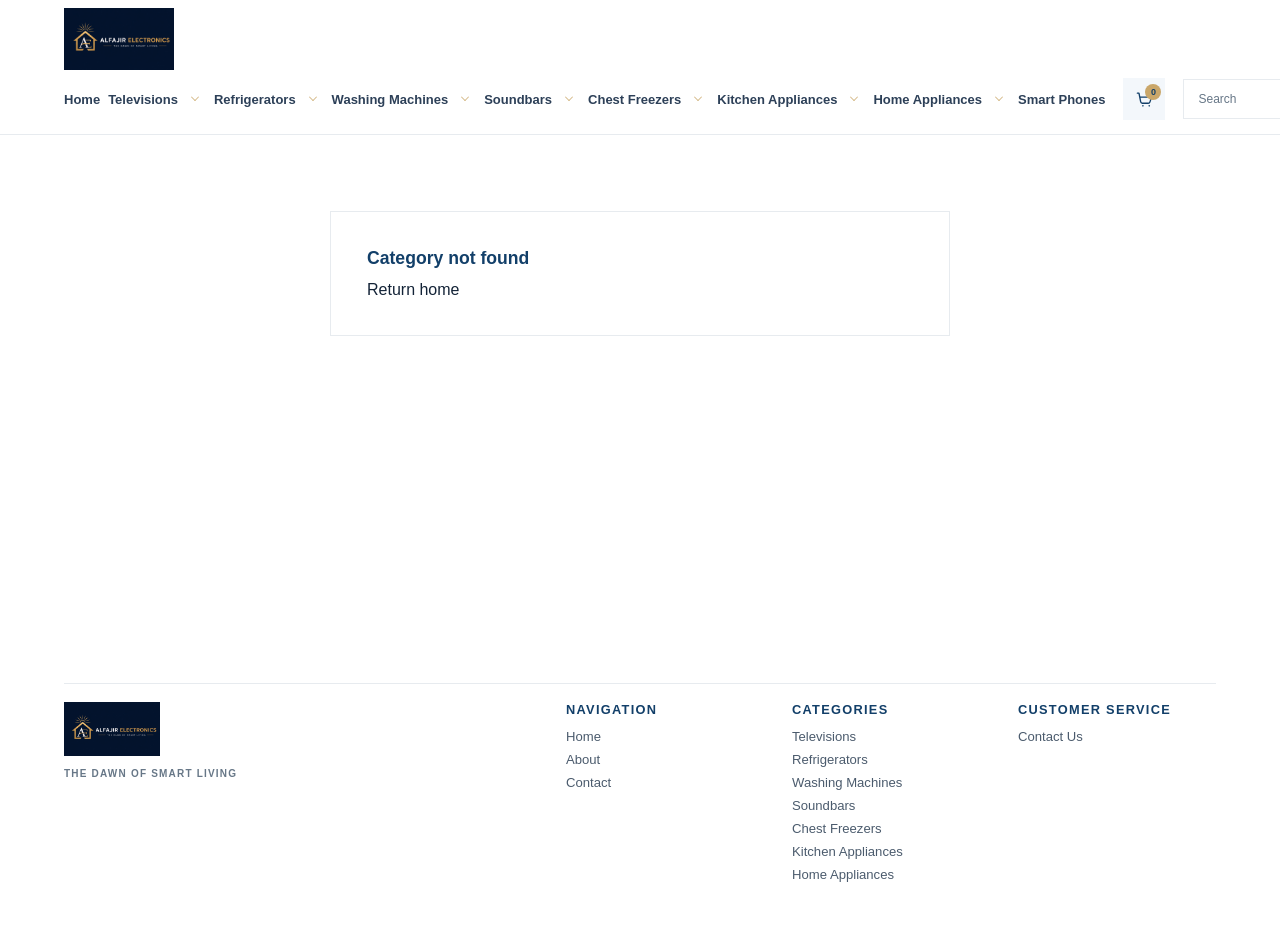
==== category.html @ 13060ac7 "Initial ALFAJIR website upload" ====
<!doctype html>
<html lang="en">
<head>
  <meta charset="utf-8">
  <meta name="viewport" content="width=device-width, initial-scale=1">
  <meta name="theme-color" content="#ffffff">
  <meta name="description" content="Browse ALFAJIR electronics and home appliances by category.">
  <title>Shop by Category | ALFAJIR</title>
  <link rel="stylesheet" href="css/style.css">
  <script src="js/products.js" defer></script>
  <script src="js/script.js" defer></script>
</head>
<body>
  <a class="skip-link" href="#main-content">Skip to content</a>
  <header class="site-header">
    <div class="header-inner">
      <a class="brand" href="index.html" aria-label="ALFAJIR home"><img class="brand-image" src="images/ALFAJIR LOGO.jpeg" alt="ALFAJIR logo"></a>
      <button class="menu-toggle" type="button" aria-label="Open navigation" aria-expanded="false"><span></span><span></span><span></span></button>
      <nav class="primary-navigation" id="primary-navigation" aria-label="Main navigation">
        <div class="category-navigation" id="category-navigation" aria-label="Shop by category"></div>
        <button class="cart-button" type="button" aria-label="View cart"><span class="cart-count" aria-live="polite">0</span><svg viewBox="0 0 24 24" fill="none" aria-hidden="true"><path d="M3 4h2l2.2 11.1a2 2 0 0 0 2 1.6h7.7a2 2 0 0 0 1.9-1.4L21 9H6" stroke="currentColor" stroke-width="1.7" stroke-linecap="round" stroke-linejoin="round"/><circle cx="10" cy="20" r="1" fill="currentColor"/><circle cx="18" cy="20" r="1" fill="currentColor"/></svg></button>
        <form class="search-form" role="search" aria-label="Search ALFAJIR" action="index.html"><label class="visually-hidden" for="site-search">Search ALFAJIR</label><input id="site-search" name="q" type="search" placeholder="Search" autocomplete="off"><button type="submit" aria-label="Search"><svg viewBox="0 0 24 24" fill="none" aria-hidden="true"><circle cx="10.8" cy="10.8" r="6.3" stroke="currentColor" stroke-width="1.7"/><path d="m15.5 15.5 4.2 4.2" stroke="currentColor" stroke-width="1.7" stroke-linecap="round"/></svg></button></form>
      </nav>
    </div>
  </header>
  <main id="main-content" class="section-wrap category-shopping-page"><div id="category-page" aria-live="polite"></div></main>
  <footer class="site-footer"><div class="footer-inner section-wrap">
    <div class="footer-brand"><a href="index.html"><img src="images/ALFAJIR LOGO.jpeg" alt="ALFAJIR logo"></a><p>THE DAWN OF SMART LIVING</p></div>
    <div class="footer-links"><div><h3>Navigation</h3><a href="index.html">Home</a><a href="index.html#about">About</a><a href="index.html#contact">Contact</a></div><div><h3>Categories</h3><a href="category.html?category=televisions">Televisions</a><a href="category.html?category=refrigerators">Refrigerators</a><a href="category.html?category=washing-machines">Washing Machines</a><a href="category.html?category=sound-bars">Soundbars</a><a href="category.html?category=chest-freezers">Chest Freezers</a><a href="category.html?category=kitchen-appliances">Kitchen Appliances</a><a href="category.html?category=home-appliances">Home Appliances</a></div><div><h3>Customer service</h3><a href="index.html#contact">Contact Us</a></div></div>
  </div></footer>
</body>
</html>
---- css/style.css ----
:root {
  color-scheme: light;
  --color-ink: #132337;
  --color-blue: #123f69;
  --color-blue-soft: #f3f7fb;
  --color-gold: #caa76a;
  --color-gold-soft: #f9f0df;
  --color-line: #e7ebef;
  --color-white: #fff;
  --color-muted: #677787;
  --content-width: 1200px;
  --page-gutter: clamp(20px, 5vw, 72px);
}

* {
  box-sizing: border-box;
}

html {
  scroll-behavior: smooth;
}

body {
  margin: 0;
  background: var(--color-white);
  color: var(--color-ink);
  font-family: "Segoe UI", Arial, sans-serif;
  -webkit-font-smoothing: antialiased;
  overflow-x: hidden;
}

img {
  display: block;
  max-width: 100%;
}

button,
input,
a {
  font: inherit;
}

button,
a {
  -webkit-tap-highlight-color: transparent;
}

a {
  color: inherit;
  text-decoration: none;
}

button:focus-visible,
a:focus-visible,
input:focus-visible {
  outline: 2px solid var(--color-gold);
  outline-offset: 3px;
}

.visually-hidden,
.skip-link:not(:focus) {
  position: absolute;
  width: 1px;
  height: 1px;
  padding: 0;
  margin: -1px;
  overflow: hidden;
  clip: rect(0, 0, 0, 0);
  white-space: nowrap;
  border: 0;
}

.skip-link:focus {
  position: fixed;
  z-index: 20;
  top: 12px;
  left: 12px;
  padding: 10px 14px;
  background: var(--color-white);
  color: var(--color-blue);
  box-shadow: 0 24px 60px rgb(19 35 55 / 14%);
}

.site-header {
  position: sticky;
  top: 0;
  z-index: 12;
  background: rgba(255, 255, 255, 0.94);
  backdrop-filter: blur(10px);
  border-bottom: 1px solid var(--color-line);
}

.header-inner {
  position: relative;
  display: flex;
  flex-wrap: wrap;
  align-items: center;
  width: min(100% - var(--page-gutter) * 2, var(--content-width));
  margin: 0 auto;
  padding-top: 8px;
}

.brand {
  display: inline-flex;
  align-items: center;
  justify-content: center;
  min-width: 0;
}

.brand-image {
  display: block;
  width: auto;
  height: 62px;
  max-width: 100%;
  object-fit: contain;
}

.primary-navigation {
  display: flex;
  align-items: center;
  flex: 0 0 100%;
  gap: 18px;
  margin: 0;
  padding: 8px 0 14px;
}

.category-navigation {
  display: flex;
  flex: 1;
  align-items: center;
  justify-content: flex-start;
  gap: 8px;
}

.nav-category {
  position: relative;
  display: flex;
  align-items: center;
  gap: 6px;
}

.nav-category-title,
.nav-home {
  display: inline-flex;
  align-items: center;
  min-height: 34px;
  color: #2d4058;
  font-size: 13px;
  font-weight: 700;
  white-space: nowrap;
}

.nav-category-title:hover,
.nav-home:hover {
  color: var(--color-blue);
}

.nav-category-toggle {
  display: inline-flex;
  align-items: center;
  justify-content: center;
  width: 22px;
  min-height: 34px;
  padding: 4px 0;
  border: 0;
  background: transparent;
  color: #2d4058;
  font-size: 13px;
  font-weight: 700;
  white-space: nowrap;
  cursor: pointer;
}

.nav-category-link {
  display: inline-flex;
  align-items: center;
  min-height: 34px;
  padding: 4px 0;
  color: #2d4058;
  font-size: 13px;
  font-weight: 700;
  white-space: nowrap;
}

.nav-category-link:hover,
.nav-category-link:focus-visible {
  color: var(--color-blue);
}

.nav-category-toggle::after {
  width: 7px;
  height: 7px;
  border-right: 1.5px solid var(--color-gold);
  border-bottom: 1.5px solid var(--color-gold);
  content: "";
  transform: translateY(-2px) rotate(45deg) scale(0.7);
  transition: transform 160ms ease;
}

.nav-category:hover .nav-category-toggle,
.nav-category:focus-within .nav-category-toggle,
.nav-category.is-open .nav-category-toggle {
  color: var(--color-blue);
}

.nav-category.is-open .nav-category-toggle::after {
  transform: translateY(2px) rotate(225deg) scale(0.7);
}

.category-menu {
  position: absolute;
  top: 100%;
  left: -14px;
  z-index: 14;
  display: none;
  min-width: 220px;
  padding: 8px 0;
  border: 1px solid var(--color-line);
  background: var(--color-white);
  box-shadow: 0 14px 28px rgb(19 35 55 / 14%);
}

.nav-category:hover .category-menu,
.nav-category:focus-within .category-menu,
.nav-category.is-open .category-menu {
  display: grid;
}

.category-menu-link {
  padding: 10px 16px;
  color: #344a61;
  font-size: 13px;
  font-weight: 600;
  white-space: nowrap;
}

.category-menu-link:hover,
.category-menu-link:focus-visible {
  background: var(--color-blue-soft);
  color: var(--color-blue);
}

.category-menu-link:first-child {
  color: var(--color-blue);
  font-weight: 800;
}

.nav-link {
  position: relative;
  padding: 8px 0;
  color: #2d4058;
  font-size: 12px;
  font-weight: 700;
  letter-spacing: 0.04em;
  text-transform: uppercase;
}

.nav-link:hover,
.nav-link.is-current {
  color: var(--color-blue);
}

.nav-link.is-current::after {
  position: absolute;
  right: 0;
  bottom: -8px;
  left: 0;
  height: 2px;
  background: var(--color-gold);
  content: "";
}

.cart-button {
  position: relative;
  display: inline-grid;
  place-items: center;
  width: 42px;
  height: 42px;
  padding: 0;
  border: 0;
  background: var(--color-blue-soft);
  color: var(--color-blue);
  cursor: pointer;
}

.cart-button svg {
  width: 19px;
  height: 19px;
}

.cart-count {
  position: absolute;
  top: 6px;
  right: 4px;
  display: grid;
  place-items: center;
  min-width: 16px;
  height: 16px;
  padding: 0 4px;
  border-radius: 99px;
  background: var(--color-gold);
  color: var(--color-blue);
  font-size: 9px;
  font-weight: 800;
}

.search-form {
  display: flex;
  align-items: center;
  width: 150px;
  height: 40px;
  padding: 0 10px 0 12px;
  border: 1px solid var(--color-line);
  background: var(--color-white);
}

.search-form input {
  width: 100%;
  min-width: 0;
  border: 0;
  outline: none;
  background: transparent;
  color: var(--color-ink);
  font-size: 12px;
}

.search-form input::placeholder {
  color: var(--color-muted);
}

.search-form button {
  display: inline-grid;
  place-items: center;
  width: 24px;
  height: 24px;
  padding: 0;
  border: 0;
  background: transparent;
  color: var(--color-blue);
  cursor: pointer;
}

.search-form button svg {
  width: 16px;
  height: 16px;
}

.menu-toggle {
  display: none;
  flex-direction: column;
  gap: 4px;
  align-items: center;
  justify-content: center;
  width: 42px;
  height: 42px;
  margin-left: auto;
  padding: 0;
  border: 1px solid var(--color-line);
  background: var(--color-white);
  cursor: pointer;
}

.category-empty {
  grid-column: 1 / -1;
  margin: 0;
  padding: 18px 0;
  color: var(--color-muted);
  font-size: 0.9rem;
}

.menu-toggle span {
  width: 18px;
  height: 2px;
  background: var(--color-blue);
}

.hero {
  position: relative;
  overflow: hidden;
  background: #112d48;
}

.hero-slides {
  position: relative;
  min-height: clamp(460px, 48vw, 620px);
}

.hero-slide {
  position: absolute;
  inset: 0;
  opacity: 0;
  pointer-events: none;
  transition: opacity 650ms ease;
}

.hero-slide.is-active {
  z-index: 1;
  opacity: 1;
  pointer-events: auto;
}

.hero-image,
.hero-shade {
  position: absolute;
  inset: 0;
  width: 100%;
  height: 100%;
}

.hero-image {
  object-fit: cover;
  object-position: center;
}

.hero-shade {
  background: linear-gradient(90deg, rgb(9 25 41 / 82%) 0%, rgb(9 25 41 / 62%) 32%, rgb(9 25 41 / 18%) 70%);
}

.hero-content {
  position: relative;
  z-index: 2;
  display: flex;
  flex-direction: column;
  justify-content: center;
  width: min(100% - var(--page-gutter) * 2, var(--content-width));
  min-height: clamp(460px, 48vw, 620px);
  margin: 0 auto;
  color: var(--color-white);
}

.eyebrow {
  display: flex;
  align-items: center;
  gap: 10px;
  margin: 0 0 18px;
  color: rgba(255, 255, 255, 0.86);
  font-size: 10px;
  font-weight: 700;
  letter-spacing: 0.16em;
  text-transform: uppercase;
}

.eyebrow span {
  width: 24px;
  height: 2px;
  background: var(--color-gold);
}

.hero-content h1,
.hero-content h2 {
  max-width: 620px;
  margin: 0;
  font-size: clamp(2.7rem, 5vw, 5rem);
  line-height: 1.05;
  letter-spacing: -0.04em;
  text-transform: uppercase;
}

.hero-description {
  max-width: 420px;
  margin: 16px 0 24px;
  color: rgba(255, 255, 255, 0.86);
  font-size: 1.05rem;
  line-height: 1.6;
}

.hero-link,
.deal-link {
  display: inline-flex;
  align-items: center;
  justify-content: center;
  width: fit-content;
  min-height: 46px;
  padding: 0 22px;
  color: var(--color-white);
  border: 1px solid rgba(255, 255, 255, 0.46);
  font-size: 12px;
  font-weight: 800;
  letter-spacing: 0.12em;
  text-transform: uppercase;
  transition: background 180ms ease, color 180ms ease, border-color 180ms ease;
}

.hero-link:hover,
.deal-link:hover {
  background: var(--color-white);
  color: var(--color-blue);
  border-color: var(--color-white);
}

.slide-note {
  position: absolute;
  right: max(var(--page-gutter), calc((100vw - var(--content-width)) / 2));
  bottom: 30px;
  z-index: 2;
  margin: 0;
  color: var(--color-white);
  font-size: 11px;
  font-weight: 700;
  letter-spacing: 0.14em;
}

.slide-note span {
  color: var(--color-gold);
}

.hero-controls {
  position: absolute;
  right: max(var(--page-gutter), calc((100vw - var(--content-width)) / 2));
  bottom: 18px;
  z-index: 3;
  display: flex;
  align-items: center;
  gap: 12px;
}

.slider-arrow {
  display: inline-grid;
  place-items: center;
  width: 38px;
  height: 38px;
  padding: 0;
  border: 1px solid rgba(255, 255, 255, 0.45);
  background: rgba(255, 255, 255, 0.02);
  color: var(--color-white);
  cursor: pointer;
}

.slider-arrow svg {
  width: 18px;
  height: 18px;
}

.slider-dots {
  display: flex;
  align-items: center;
  gap: 8px;
}

.slider-dot {
  width: 8px;
  height: 8px;
  padding: 0;
  border: 0;
  border-radius: 50%;
  background: rgba(255, 255, 255, 0.5);
  cursor: pointer;
}

.slider-dot.is-active {
  width: 24px;
  border-radius: 999px;
  background: var(--color-gold);
}

.section-wrap {
  width: min(100% - var(--page-gutter) * 2, var(--content-width));
  margin: 0 auto;
}

.category-section,
.featured-section,
.brands-section,
.deal-banner {
  padding-top: 60px;
  padding-bottom: 10px;
}

.section-heading {
  display: flex;
  align-items: end;
  justify-content: space-between;
  gap: 16px;
  margin-bottom: 24px;
}

.section-kicker {
  margin: 0 0 9px;
  color: #896f35;
  font-size: 10px;
  font-weight: 800;
  letter-spacing: 0.12em;
  text-transform: uppercase;
}

.section-heading h2 {
  margin: 0;
  color: var(--color-blue);
  font-size: clamp(1.65rem, 2vw, 2.4rem);
  line-height: 1.15;
  letter-spacing: -0.04em;
  text-transform: uppercase;
}

.heading-rule {
  flex: 1;
  max-width: 240px;
  height: 1px;
  background: var(--color-line);
}

.view-link {
  display: inline-flex;
  align-items: center;
  gap: 8px;
  padding: 0;
  border: 0;
  background: transparent;
  color: var(--color-blue);
  font-size: 12px;
  font-weight: 700;
  text-transform: uppercase;
  letter-spacing: 0.08em;
  cursor: pointer;
}

.category-grid {
  display: grid;
  grid-template-columns: repeat(3, minmax(0, 1fr));
  gap: 18px;
}

.category-card {
  position: relative;
  min-width: 0;
  overflow: hidden;
  aspect-ratio: 1.7;
  background: #eaf0f5;
}

.category-card img {
  width: 100%;
  height: 100%;
  object-fit: cover;
  transition: transform 260ms ease;
}

.category-card:hover img {
  transform: scale(1.04);
}

.category-card::after {
  position: absolute;
  inset: auto 0 0 0;
  height: 52%;
  background: linear-gradient(180deg, transparent, rgb(9 20 32 / 72%));
  content: "";
}

.category-label {
  position: absolute;
  right: 16px;
  bottom: 16px;
  left: 16px;
  z-index: 1;
  display: flex;
  align-items: center;
  justify-content: space-between;
  gap: 12px;
  color: var(--color-white);
}

.category-label h3 {
  margin: 0;
  font-size: 1.05rem;
  font-weight: 700;
}

.category-label span {
  color: var(--color-gold);
  font-size: 1.3rem;
}

.product-grid {
  display: grid;
  grid-template-columns: repeat(4, minmax(0, 1fr));
  gap: 18px;
}

.product-card {
  display: flex;
  flex-direction: column;
  background: var(--color-white);
  border: 1px solid var(--color-line);
  transition: transform 180ms ease, box-shadow 180ms ease;
}

.product-card:hover {
  transform: translateY(-2px);
  box-shadow: 0 14px 28px rgb(19 35 55 / 8%);
}

.product-card-link {
  display: flex;
  flex: 1;
  flex-direction: column;
  color: inherit;
}

.product-card-link:focus-visible {
  outline-offset: -3px;
}

.product-image-wrap {
  overflow: hidden;
  background: var(--color-blue-soft);
}

.product-image-wrap img {
  width: 100%;
  height: 220px;
  object-fit: contain;
}

.product-card[data-product-id="samsung-7kg-top-loader"] .product-image-wrap img {
  object-fit: contain;
}

.product-body {
  display: flex;
  flex: 1;
  flex-direction: column;
  padding: 16px 16px 14px;
}

.product-brand {
  margin: 0 0 10px;
  color: var(--color-muted);
  font-size: 12px;
  font-weight: 700;
  letter-spacing: 0.08em;
  text-transform: uppercase;
}

.product-name {
  margin: 0 0 10px;
  color: var(--color-blue);
  font-size: 1.05rem;
  font-weight: 700;
  line-height: 1.3;
}

.product-model {
  margin: 0 0 10px;
  color: var(--color-muted);
  font-size: 0.8rem;
  line-height: 1.5;
}

.product-details-action {
  display: inline-block;
  margin-top: 10px;
  color: var(--color-blue);
  font-size: 0.75rem;
  font-weight: 800;
  letter-spacing: 0.06em;
  text-transform: uppercase;
}

.product-footer {
  display: flex;
  align-items: center;
  justify-content: space-between;
  gap: 10px;
  margin-top: auto;
}

.product-price {
  color: var(--color-blue);
  font-size: 1.1rem;
  font-weight: 800;
}

.product-stock {
  color: #1a8b4d;
  font-size: 11px;
  font-weight: 700;
  letter-spacing: 0.06em;
  text-transform: uppercase;
}

.product-stock.is-out {
  color: #b34c3a;
}

.add-to-cart {
  margin-top: 14px;
  min-height: 40px;
  padding: 0 14px;
  border: 0;
  background: var(--color-blue);
  color: var(--color-white);
  font-size: 12px;
  font-weight: 800;
  letter-spacing: 0.08em;
  text-transform: uppercase;
  cursor: pointer;
}

#category-sections {
  display: grid;
  gap: 10px;
  padding-bottom: 10px;
}

.product-section {
  padding-top: 28px;
}

.category-shopping-page {
  min-height: 58vh;
  padding-top: 28px;
  padding-bottom: 54px;
}

.breadcrumbs {
  display: flex;
  align-items: center;
  gap: 10px;
  margin-bottom: 24px;
  color: var(--color-muted);
  font-size: 0.85rem;
}

.breadcrumbs a { color: var(--color-blue); font-weight: 700; }
.category-page-heading h1 { margin: 0; color: var(--color-blue); font-size: clamp(2rem, 4vw, 3rem); }
.result-count { margin: 0 0 16px; color: var(--color-muted); font-size: 0.85rem; }

.catalog-layout {
  display: grid;
  grid-template-columns: minmax(220px, 250px) minmax(0, 1fr);
  align-items: start;
  gap: 30px;
}

.catalog-sidebar {
  position: sticky;
  top: 108px;
  max-height: calc(100vh - 128px);
  overflow-y: auto;
  padding: 18px;
  border: 1px solid var(--color-line);
  border-top: 2px solid var(--color-gold);
  background: var(--color-white);
  box-shadow: 0 8px 24px rgb(19 35 55 / 5%);
}

.catalog-sidebar-heading,
.mobile-filter-panel-heading {
  display: flex;
  align-items: center;
  justify-content: space-between;
  gap: 12px;
}

.catalog-sidebar-heading {
  padding-bottom: 14px;
  border-bottom: 1px solid var(--color-line);
}

.catalog-sidebar-heading h2,
.mobile-filter-panel-heading h2 {
  margin: 0;
  color: var(--color-blue);
  font-size: 1rem;
}

.clear-filters {
  padding: 4px 0;
  border: 0;
  background: transparent;
  color: var(--color-blue);
  font-size: 0.75rem;
  font-weight: 700;
  text-decoration: underline;
  text-underline-offset: 3px;
  cursor: pointer;
}

.catalog-sidebar-filters {
  display: grid;
  gap: 18px;
  padding-top: 16px;
}

.catalog-filter-group {
  display: grid;
  gap: 9px;
  min-width: 0;
  margin: 0;
  padding: 0;
  border: 0;
}

.catalog-filter-group + .catalog-filter-group {
  padding-top: 15px;
  border-top: 1px solid var(--color-line);
}

.catalog-filter-group legend {
  margin-bottom: 9px;
  padding: 0;
  color: var(--color-ink);
  font-size: 0.78rem;
  font-weight: 800;
}

.catalog-brand-options {
  display: grid;
  gap: 6px;
  max-height: 220px;
  overflow-y: auto;
}

.catalog-brand-options .filter-chip {
  width: 100%;
  min-height: 36px;
  padding: 7px 10px;
  border-radius: 2px;
  text-align: left;
  text-transform: none;
  letter-spacing: 0;
}

.catalog-brand-options .filter-chip:hover {
  border-color: var(--color-blue);
  background: var(--color-blue-soft);
}

.catalog-price-range {
  display: grid;
  gap: 10px;
}

.catalog-filter {
  display: grid;
  gap: 5px;
  min-width: 0;
  color: var(--color-muted);
  font-size: 0.72rem;
  font-weight: 700;
}

.catalog-filter input,
.catalog-filter select {
  width: 100%;
  min-height: 36px;
  padding: 6px 9px;
  border: 1px solid var(--color-line);
  border-radius: 2px;
  background: var(--color-white);
  color: var(--color-ink);
  font-size: 0.8rem;
}

.catalog-filter input:focus,
.catalog-filter select:focus {
  border-color: var(--color-blue);
}

.catalog-results {
  min-width: 0;
}

.catalog-toolbar {
  display: flex;
  align-items: center;
  justify-content: space-between;
  gap: 16px;
  min-height: 46px;
  margin-bottom: 16px;
}

.catalog-toolbar .result-count {
  margin: 0;
  color: var(--color-blue);
  font-weight: 700;
}

.catalog-sort {
  display: flex;
  align-items: center;
  gap: 9px;
  color: var(--color-muted);
  font-size: 0.75rem;
  font-weight: 700;
}

.catalog-sort select {
  min-height: 38px;
  max-width: 210px;
  padding: 6px 10px;
  border: 1px solid var(--color-line);
  background: var(--color-white);
  color: var(--color-ink);
  font-size: 0.8rem;
}

.catalog-results .product-grid {
  grid-template-columns: repeat(3, minmax(0, 1fr));
}

.mobile-filter-button,
.filter-apply,
.mobile-filter-panel {
  display: none;
}

.filter-chip {
  min-height: 32px;
  padding: 0 12px;
  border: 1px solid var(--color-line);
  background: var(--color-white);
  color: var(--color-blue);
  font-size: 11px;
  font-weight: 700;
  letter-spacing: 0.04em;
  text-transform: uppercase;
  cursor: pointer;
}

.filter-chip.is-active {
  border-color: var(--color-gold);
  background: var(--color-gold-soft);
  color: var(--color-blue);
}

.mobile-filter-close {
  display: grid;
  place-items: center;
  width: 38px;
  height: 38px;
  padding: 0;
  border: 1px solid var(--color-line);
  background: var(--color-white);
  color: var(--color-blue);
  font-size: 1.5rem;
  cursor: pointer;
}

.mobile-filter-panel[open] {
  position: fixed;
  inset: 0 0 0 auto;
  display: block;
  width: min(90vw, 390px);
  max-width: none;
  height: 100dvh;
  max-height: 100dvh;
  margin: 0;
  padding: 0;
  overflow: visible;
  border: 0;
  background: var(--color-white);
  box-shadow: -16px 0 40px rgb(19 35 55 / 16%);
  animation: filter-panel-enter 220ms ease-out;
}

@keyframes filter-panel-enter {
  from {
    transform: translateX(100%);
  }
  to {
    transform: translateX(0);
  }
}

.mobile-filter-panel::backdrop {
  background: rgb(10 25 40 / 48%);
}

.mobile-filter-panel-inner {
  display: flex;
  flex-direction: column;
  height: 100%;
  padding: 20px;
  overflow-y: auto;
}

.mobile-filter-panel-heading {
  padding-bottom: 14px;
  border-bottom: 1px solid var(--color-line);
}

.mobile-filter-panel .catalog-sidebar-heading {
  display: flex;
}

.mobile-filter-panel .catalog-sidebar-filters {
  flex: 1;
}

.filter-apply {
  position: sticky;
  bottom: 0;
  width: 100%;
  min-height: 46px;
  margin-top: 18px;
  border: 0;
  background: var(--color-blue);
  color: var(--color-white);
  font-size: 0.8rem;
  font-weight: 800;
  letter-spacing: 0.06em;
  text-transform: uppercase;
  cursor: pointer;
}

.search-results-section {
  padding-top: 24px;
  padding-bottom: 30px;
}

.search-results-section[hidden] {
  display: none;
}

.product-details-page {
  min-height: 60vh;
  padding-top: 24px;
  padding-bottom: 54px;
}

.back-to-catalog {
  display: inline-block;
  margin-bottom: 24px;
  color: var(--color-blue);
  font-size: 0.88rem;
  font-weight: 700;
}

.product-detail {
  display: grid;
  grid-template-columns: minmax(0, 1fr) minmax(0, 0.9fr);
  align-items: start;
  gap: clamp(28px, 5vw, 64px);
  max-width: 1080px;
  margin: 0 auto;
}

.product-detail-image {
  display: grid;
  place-items: center;
  min-height: 420px;
  padding: 24px;
  background: var(--color-blue-soft);
}

.product-detail-image img {
  width: 100%;
  max-height: 480px;
  object-fit: contain;
}

.product-gallery-thumbnails {
  display: flex;
  gap: 10px;
  margin-top: 12px;
}

.product-gallery-thumbnail {
  width: 76px;
  height: 76px;
  padding: 5px;
  border: 1px solid var(--color-line);
  background: var(--color-white);
  cursor: pointer;
}

.product-gallery-thumbnail.is-active {
  border-color: var(--color-gold);
}

.product-gallery-thumbnail img {
  width: 100%;
  height: 100%;
  object-fit: contain;
}

.product-detail-copy .product-brand {
  margin-bottom: 10px;
}

.product-detail-copy h1 {
  margin: 0 0 12px;
  color: var(--color-blue);
  font-size: clamp(1.65rem, 3vw, 2.5rem);
  line-height: 1.15;
}

.detail-model {
  margin: 0 0 12px;
  color: var(--color-muted);
}

.detail-price {
  margin: 0 0 10px;
  font-size: 1.45rem;
}

.quantity-control {
  display: flex;
  align-items: center;
  gap: 12px;
  margin: 20px 0 12px;
  color: var(--color-ink);
  font-size: 0.85rem;
  font-weight: 700;
}

.product-quantity {
  width: 76px;
  min-height: 40px;
  padding: 6px 8px;
  border: 1px solid var(--color-line);
}

.detail-add-to-cart {
  width: min(100%, 280px);
}

.product-detail-description,
.product-detail-specifications {
  margin-top: 28px;
}

.product-detail-description h2,
.product-detail-specifications h2,
.product-not-found h1 {
  margin: 0 0 12px;
  color: var(--color-blue);
  font-size: 1.1rem;
}

.product-detail-description p,
.details-unavailable {
  color: var(--color-muted);
  font-size: 0.9rem;
  line-height: 1.7;
}

.detail-warranty {
  margin: 18px 0 0;
  color: var(--color-ink);
  font-size: 0.88rem;
}

.details-spec-list {
  margin: 0;
  border-top: 1px solid var(--color-line);
}

.details-spec-item {
  display: flex;
  justify-content: space-between;
  gap: 18px;
  padding: 10px 0;
  border-bottom: 1px solid var(--color-line);
  font-size: 0.84rem;
}

.details-spec-item dt {
  color: var(--color-ink);
  font-weight: 700;
}

.details-spec-item dd {
  margin: 0;
  color: var(--color-muted);
  text-align: right;
}

.product-not-found {
  max-width: 620px;
  margin: 48px auto;
  padding: 36px;
  border: 1px solid var(--color-line);
}

.deal-banner {
  padding-bottom: 32px;
}

.deal-banner-content {
  display: grid;
  grid-template-columns: 1.1fr 1fr;
  gap: 24px;
  overflow: hidden;
  border: 1px solid var(--color-line);
  background: linear-gradient(135deg, #eef4fa 0%, #f7f2e9 100%);
}

.deal-copy {
  display: flex;
  flex-direction: column;
  justify-content: center;
  padding: 34px 28px;
}

.deal-copy h2 {
  margin: 0 0 22px;
  color: var(--color-blue);
  font-size: clamp(1.8rem, 3vw, 3rem);
  line-height: 1.08;
  letter-spacing: -0.04em;
  text-transform: uppercase;
}

.deal-banner-content img {
  width: 100%;
  height: 100%;
  min-height: 260px;
  object-fit: cover;
}

.brands-section {
  padding-top: 20px;
  padding-bottom: 28px;
}

.brand-strip {
  display: grid;
  grid-template-columns: repeat(6, minmax(0, 1fr));
  gap: 10px;
}

.brand-strip span {
  display: grid;
  place-items: center;
  min-height: 56px;
  border: 1px solid var(--color-line);
  background: #f9fbfd;
  color: var(--color-blue);
  font-size: 0.8rem;
  font-weight: 800;
  letter-spacing: 0.08em;
  text-transform: uppercase;
}

.trust-section {
  margin-top: 20px;
  border-top: 1px solid var(--color-line);
  border-bottom: 1px solid var(--color-line);
  background: #f8fafb;
}

.trust-grid {
  display: grid;
  grid-template-columns: repeat(4, minmax(0, 1fr));
  gap: 16px;
  padding-top: 24px;
  padding-bottom: 24px;
}

.trust-item {
  display: grid;
  grid-template-columns: 42px 1fr;
  align-items: center;
  gap: 12px;
  padding: 10px 12px;
  border-right: 1px solid var(--color-line);
}

.trust-item:last-child {
  border-right: 0;
}

.trust-icon {
  display: grid;
  place-items: center;
  width: 42px;
  height: 42px;
  color: var(--color-blue);
  background: var(--color-white);
  border: 1px solid var(--color-line);
}

.trust-icon svg {
  width: 24px;
  height: 24px;
}

.trust-item h3 {
  margin: 0;
  color: #334c68;
  font-size: 0.8rem;
  font-weight: 700;
  line-height: 1.5;
}

.site-footer {
  padding: 26px 0 36px;
}

.footer-inner {
  display: flex;
  justify-content: space-between;
  gap: 28px;
  padding-top: 18px;
  border-top: 1px solid var(--color-line);
}

.footer-brand {
  display: flex;
  flex-direction: column;
  align-items: flex-start;
  gap: 12px;
}

.footer-brand img {
  height: 54px;
  width: auto;
}

.footer-brand p {
  margin: 0;
  color: var(--color-muted);
  font-size: 10px;
  font-weight: 800;
  letter-spacing: 0.12em;
  text-transform: uppercase;
}

.footer-links {
  display: grid;
  grid-template-columns: repeat(3, minmax(0, 1fr));
  gap: 28px;
  width: min(100%, 650px);
}

.footer-links h3 {
  margin: 0 0 12px;
  color: var(--color-blue);
  font-size: 0.8rem;
  font-weight: 800;
  letter-spacing: 0.1em;
  text-transform: uppercase;
}

.footer-links a {
  display: block;
  margin-bottom: 8px;
  color: #4b5b6d;
  font-size: 0.82rem;
}

@media (max-width: 940px) {
  .product-grid {
    grid-template-columns: repeat(3, minmax(0, 1fr));
  }

  .category-grid {
    grid-template-columns: repeat(2, minmax(0, 1fr));
  }

  .brand-strip {
    grid-template-columns: repeat(4, minmax(0, 1fr));
  }

  .deal-banner-content {
    grid-template-columns: 1fr;
  }
}

@media (max-width: 1100px) {
  .catalog-layout {
    grid-template-columns: minmax(190px, 220px) minmax(0, 1fr);
    gap: 20px;
  }

  .catalog-results .product-grid {
    grid-template-columns: repeat(2, minmax(0, 1fr));
  }
}

@media (max-width: 1100px) {
  .header-inner {
    min-height: 72px;
    padding-top: 0;
  }

  .brand-image {
    height: 52px;
  }

  .menu-toggle {
    display: inline-flex;
    margin-left: auto;
  }

  .primary-navigation {
    position: absolute;
    top: 100%;
    right: 0;
    left: 0;
    z-index: 13;
    display: none;
    flex-direction: column;
    align-items: stretch;
    gap: 0;
    padding: 10px var(--page-gutter) 18px;
    border-bottom: 1px solid var(--color-line);
    background: var(--color-white);
    box-shadow: 0 12px 22px rgb(19 35 55 / 12%);
  }

  .primary-navigation.is-open {
    display: flex;
  }

  .category-navigation {
    display: flex;
    flex-direction: column;
    align-items: stretch;
    gap: 0;
  }

  .nav-category {
    border-bottom: 1px solid var(--color-line);
  }

  .nav-category-toggle {
    justify-content: center;
    width: 36px;
    min-height: 44px;
    font-size: 14px;
  }

  .nav-category-title { flex: 1; min-height: 44px; font-size: 14px; }
  .nav-home { min-height: 44px; font-size: 14px; }

  .nav-category-link {
    width: 100%;
    min-height: 44px;
    border-bottom: 1px solid var(--color-line);
    font-size: 14px;
  }

  .category-menu {
    position: static;
    min-width: 0;
    padding: 0 0 8px 12px;
    border: 0;
    background: transparent;
    box-shadow: none;
  }

  .nav-category:hover .category-menu,
  .nav-category:focus-within:not(.is-open) .category-menu {
    display: none;
  }

  .nav-category.is-open .category-menu {
    display: grid;
  }

  .category-menu-link {
    padding: 10px 12px;
    white-space: normal;
  }

  .search-form {
    width: 100%;
    margin-top: 10px;
  }

  .cart-button {
    margin-top: 10px;
  }
}

@media (max-width: 760px) {
  :root {
    --page-gutter: 22px;
  }

  .hero-content h1,
  .hero-content h2 {
    max-width: 420px;
  }

  .catalog-layout {
    display: block;
  }

  .catalog-sidebar {
    display: none;
  }

  .catalog-toolbar {
    flex-wrap: wrap;
    justify-content: space-between;
  }

  .catalog-sort {
    margin-left: auto;
  }

  .catalog-sort span {
    display: none;
  }

  .catalog-sort select {
    max-width: 170px;
  }

  .catalog-toolbar .result-count {
    font-size: 0.8rem;
  }

  .mobile-filter-button {
    display: inline-flex;
    align-items: center;
    justify-content: center;
    min-height: 38px;
    padding: 0 14px;
    border: 1px solid var(--color-blue);
    background: var(--color-white);
    color: var(--color-blue);
    font-size: 0.75rem;
    font-weight: 800;
    text-transform: uppercase;
    cursor: pointer;
  }

  .mobile-filter-panel[open] {
    display: block;
  }

  .mobile-filter-panel .catalog-sidebar-heading {
    display: flex;
  }

  .filter-apply {
    display: block;
  }

  .catalog-results .product-grid {
    grid-template-columns: repeat(2, minmax(0, 1fr));
  }

  .product-grid {
    grid-template-columns: repeat(2, minmax(0, 1fr));
  }

  .product-detail {
    grid-template-columns: 1fr;
  }

  .product-detail-image {
    min-height: 320px;
  }

  .brand-strip {
    grid-template-columns: repeat(3, minmax(0, 1fr));
  }

  .trust-grid {
    grid-template-columns: repeat(2, minmax(0, 1fr));
  }

  .trust-item {
    border-right: none;
  }

  .footer-inner {
    flex-direction: column;
  }

  .footer-links {
    width: 100%;
  }
}

@media (max-width: 480px) {
  .product-grid {
    gap: 10px;
    grid-template-columns: repeat(2, minmax(0, 1fr));
  }

  .product-image-wrap img {
    height: 150px;
  }

  .product-body {
    padding: 12px 10px;
  }

  .product-name {
    font-size: 0.92rem;
  }

  .product-price {
    font-size: 0.95rem;
  }

  .add-to-cart {
    padding: 0 8px;
    font-size: 10px;
  }

  .product-detail-image {
    min-height: 260px;
    padding: 16px;
  }

  .brand-strip {
    grid-template-columns: repeat(2, minmax(0, 1fr));
  }

  .trust-grid {
    grid-template-columns: 1fr;
  }

  .footer-links {
    grid-template-columns: 1fr;
  }
}

@media (prefers-reduced-motion: reduce) {
  html {
    scroll-behavior: auto;
  }

  *,
  *::before,
  *::after {
    transition-duration: 0.01ms !important;
  }

  .mobile-filter-panel[open] {
    animation-duration: 0.01ms;
  }
}
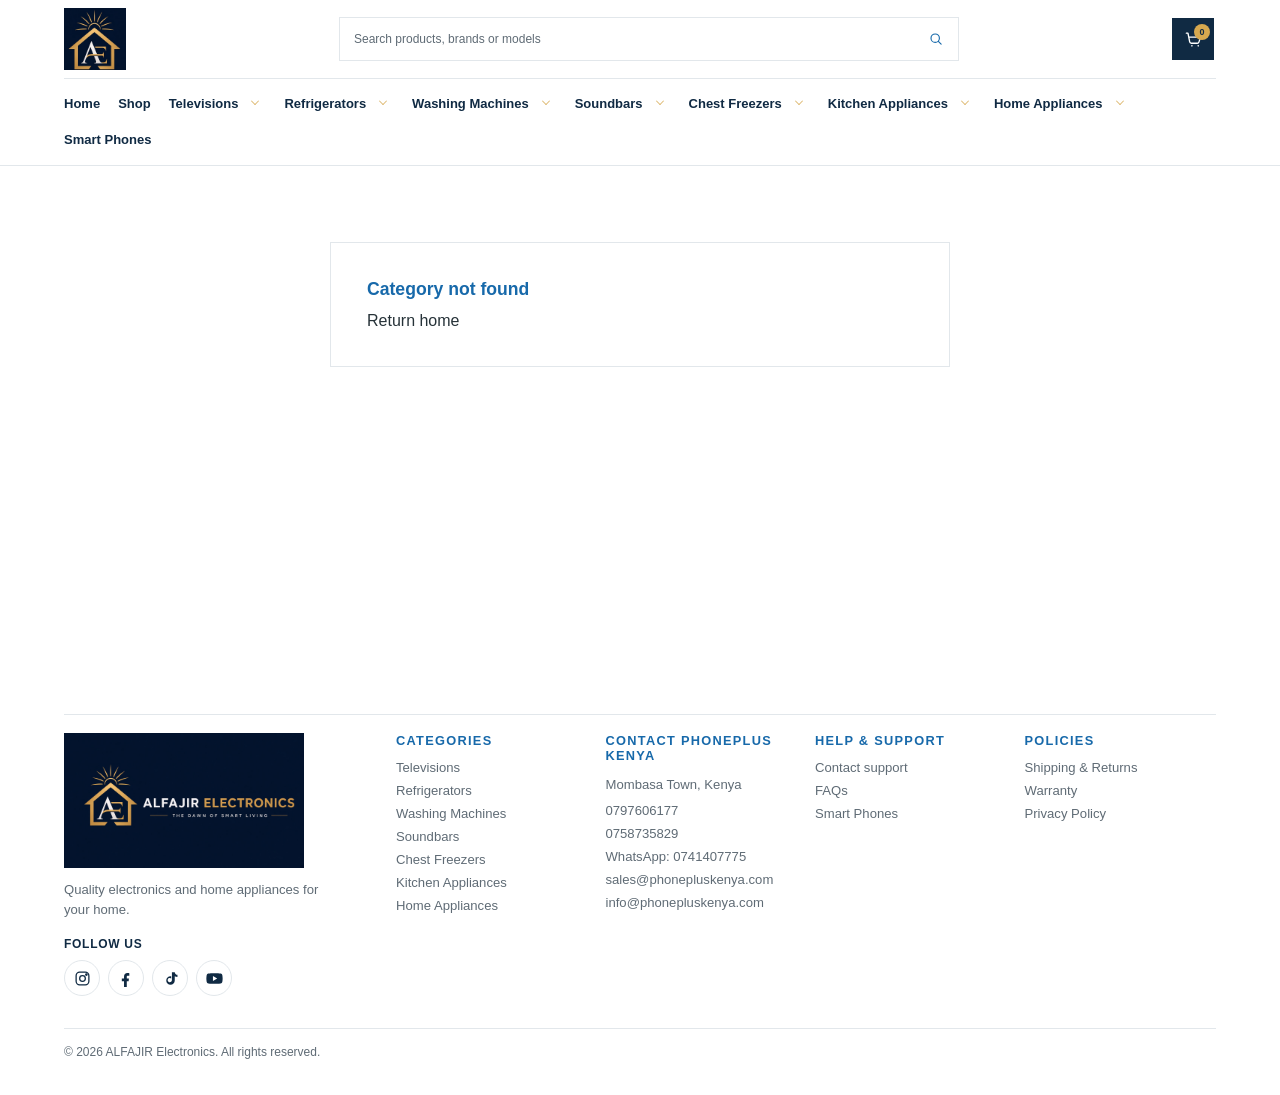
==== commit dbf58dde: "Add product comparison and responsive improvements" ====
--- a/category.html
+++ b/category.html
@@ -14,19 +14,39 @@
   <a class="skip-link" href="#main-content">Skip to content</a>
   <header class="site-header">
     <div class="header-inner">
-      <a class="brand" href="index.html" aria-label="ALFAJIR home"><img class="brand-image" src="images/ALFAJIR LOGO.jpeg" alt="ALFAJIR logo"></a>
+      <a class="brand" href="index.html" aria-label="ALFAJIR home"><img class="brand-image" src="images/alfajir-symbol.png" alt="ALFAJIR logo symbol"></a>
       <button class="menu-toggle" type="button" aria-label="Open navigation" aria-expanded="false"><span></span><span></span><span></span></button>
+      <form class="search-form" role="search" aria-label="Search ALFAJIR" action="index.html"><label class="visually-hidden" for="site-search">Search ALFAJIR</label><input id="site-search" name="q" type="search" placeholder="Search products, brands or models" autocomplete="off"><button type="submit" aria-label="Search"><svg viewBox="0 0 24 24" fill="none" aria-hidden="true"><circle cx="10.8" cy="10.8" r="6.3" stroke="currentColor" stroke-width="1.7"/><path d="m15.5 15.5 4.2 4.2" stroke="currentColor" stroke-width="1.7" stroke-linecap="round"/></svg></button></form>
+      <button class="cart-button" type="button" aria-label="View cart" aria-expanded="false" aria-controls="cart-dialog"><span class="cart-count" aria-live="polite">0</span><svg viewBox="0 0 24 24" fill="none" aria-hidden="true"><path d="M3 4h2l2.2 11.1a2 2 0 0 0 2 1.6h7.7a2 2 0 0 0 1.9-1.4L21 9H6" stroke="currentColor" stroke-width="1.7" stroke-linecap="round" stroke-linejoin="round"/><circle cx="10" cy="20" r="1" fill="currentColor"/><circle cx="18" cy="20" r="1" fill="currentColor"/></svg></button>
       <nav class="primary-navigation" id="primary-navigation" aria-label="Main navigation">
         <div class="category-navigation" id="category-navigation" aria-label="Shop by category"></div>
-        <button class="cart-button" type="button" aria-label="View cart"><span class="cart-count" aria-live="polite">0</span><svg viewBox="0 0 24 24" fill="none" aria-hidden="true"><path d="M3 4h2l2.2 11.1a2 2 0 0 0 2 1.6h7.7a2 2 0 0 0 1.9-1.4L21 9H6" stroke="currentColor" stroke-width="1.7" stroke-linecap="round" stroke-linejoin="round"/><circle cx="10" cy="20" r="1" fill="currentColor"/><circle cx="18" cy="20" r="1" fill="currentColor"/></svg></button>
-        <form class="search-form" role="search" aria-label="Search ALFAJIR" action="index.html"><label class="visually-hidden" for="site-search">Search ALFAJIR</label><input id="site-search" name="q" type="search" placeholder="Search" autocomplete="off"><button type="submit" aria-label="Search"><svg viewBox="0 0 24 24" fill="none" aria-hidden="true"><circle cx="10.8" cy="10.8" r="6.3" stroke="currentColor" stroke-width="1.7"/><path d="m15.5 15.5 4.2 4.2" stroke="currentColor" stroke-width="1.7" stroke-linecap="round"/></svg></button></form>
       </nav>
     </div>
   </header>
   <main id="main-content" class="section-wrap category-shopping-page"><div id="category-page" aria-live="polite"></div></main>
-  <footer class="site-footer"><div class="footer-inner section-wrap">
-    <div class="footer-brand"><a href="index.html"><img src="images/ALFAJIR LOGO.jpeg" alt="ALFAJIR logo"></a><p>THE DAWN OF SMART LIVING</p></div>
-    <div class="footer-links"><div><h3>Navigation</h3><a href="index.html">Home</a><a href="index.html#about">About</a><a href="index.html#contact">Contact</a></div><div><h3>Categories</h3><a href="category.html?category=televisions">Televisions</a><a href="category.html?category=refrigerators">Refrigerators</a><a href="category.html?category=washing-machines">Washing Machines</a><a href="category.html?category=sound-bars">Soundbars</a><a href="category.html?category=chest-freezers">Chest Freezers</a><a href="category.html?category=kitchen-appliances">Kitchen Appliances</a><a href="category.html?category=home-appliances">Home Appliances</a></div><div><h3>Customer service</h3><a href="index.html#contact">Contact Us</a></div></div>
-  </div></footer>
+  <footer class="site-footer">
+    <div class="footer-inner section-wrap">
+      <div class="footer-brand">
+        <a href="index.html"><img src="images/ALFAJIR LOGO.jpeg" alt="ALFAJIR Electronics — The Dawn of Smart Living"></a>
+        <p>Quality electronics and home appliances for your home.</p>
+        <div class="footer-social">
+          <h3>Follow us</h3>
+          <div class="social-links" aria-label="Social media link placeholders">
+            <a href="#" class="social-link social-link-placeholder" data-social-placeholder aria-label="Instagram — add your profile link" title="Add your Instagram profile link"><svg viewBox="0 0 24 24" aria-hidden="true"><rect x="3" y="3" width="18" height="18" rx="5"></rect><circle cx="12" cy="12" r="4"></circle><circle cx="17.5" cy="6.5" r="1"></circle></svg></a>
+            <a href="#" class="social-link social-link-placeholder" data-social-placeholder aria-label="Facebook — add your profile link" title="Add your Facebook profile link"><svg viewBox="0 0 24 24" aria-hidden="true"><path d="M14 8h2V4.5c-.4-.1-1.5-.2-2.8-.2-2.8 0-4.7 1.7-4.7 4.8V12H5.4v3.9h3.1V24h3.9v-8.1H15l.4-3.9h-3v-2.5c0-1.1.3-1.5 1.6-1.5Z"></path></svg></a>
+            <a href="#" class="social-link social-link-placeholder" data-social-placeholder aria-label="TikTok — add your profile link" title="Add your TikTok profile link"><svg viewBox="0 0 24 24" aria-hidden="true"><path d="M15 3h3c.2 2.2 1.5 3.6 3.8 3.8v3a8 8 0 0 1-3.8-1v6a6 6 0 1 1-6-6h1v3.2a3 3 0 1 0 1 2.2V3Z"></path></svg></a>
+            <a href="#" class="social-link social-link-placeholder" data-social-placeholder aria-label="YouTube — add your profile link" title="Add your YouTube profile link"><svg viewBox="0 0 24 24" aria-hidden="true"><path d="M23 7.1a3 3 0 0 0-2.1-2.1C19 4.5 12 4.5 12 4.5s-7 0-8.9.5A3 3 0 0 0 1 7.1 31 31 0 0 0 .5 12a31 31 0 0 0 .5 4.9 3 3 0 0 0 2.1 2.1c1.9.5 8.9.5 8.9.5s7 0 8.9-.5a3 3 0 0 0 2.1-2.1 31 31 0 0 0 .5-4.9 31 31 0 0 0-.5-4.9ZM9.8 15.5v-7l6 3.5-6 3.5Z"></path></svg></a>
+          </div>
+        </div>
+      </div>
+      <div class="footer-links">
+        <div><h3>Categories</h3><a href="category.html?category=televisions">Televisions</a><a href="category.html?category=refrigerators">Refrigerators</a><a href="category.html?category=washing-machines">Washing Machines</a><a href="category.html?category=sound-bars">Soundbars</a><a href="category.html?category=chest-freezers">Chest Freezers</a><a href="category.html?category=kitchen-appliances">Kitchen Appliances</a><a href="category.html?category=home-appliances">Home Appliances</a></div>
+        <div><h3>Contact PhonePlus Kenya</h3><p class="footer-detail">Mombasa Town, Kenya</p><a href="tel:0797606177">0797606177</a><a href="tel:0758735829">0758735829</a><a href="https://wa.me/254741407775" target="_blank" rel="noopener noreferrer">WhatsApp: 0741407775</a><a href="mailto:sales@phonepluskenya.com">sales@phonepluskenya.com</a><a href="mailto:info@phonepluskenya.com">info@phonepluskenya.com</a></div>
+        <div><h3>Help &amp; Support</h3><a href="https://www.phonepluskenya.com/contact.html" target="_blank" rel="noopener noreferrer">Contact support</a><a href="https://www.phonepluskenya.com/faq.html" target="_blank" rel="noopener noreferrer">FAQs</a><a href="https://www.phonepluskenya.com/shop.html" target="_blank" rel="noopener noreferrer">Smart Phones</a></div>
+        <div><h3>Policies</h3><a href="https://www.phonepluskenya.com/shipping.html" target="_blank" rel="noopener noreferrer">Shipping &amp; Returns</a><a href="https://www.phonepluskenya.com/warranty.html" target="_blank" rel="noopener noreferrer">Warranty</a><a href="https://www.phonepluskenya.com/privacy.html" target="_blank" rel="noopener noreferrer">Privacy Policy</a></div>
+      </div>
+      <p class="footer-meta">© 2026 ALFAJIR Electronics. All rights reserved.</p>
+    </div>
+  </footer>
 </body>
 </html>
--- a/css/style.css
+++ b/css/style.css
@@ -1,13 +1,14 @@
 :root {
   color-scheme: light;
-  --color-ink: #132337;
-  --color-blue: #123f69;
-  --color-blue-soft: #f3f7fb;
-  --color-gold: #caa76a;
-  --color-gold-soft: #f9f0df;
-  --color-line: #e7ebef;
-  --color-white: #fff;
-  --color-muted: #677787;
+  --color-ink: #263238;
+  --color-navy: #102a43;
+  --color-blue: #1769aa;
+  --color-blue-soft: #f3f5f7;
+  --color-gold: #d6a84f;
+  --color-gold-soft: #fbf5e8;
+  --color-line: #e2e7eb;
+  --color-white: #ffffff;
+  --color-muted: #5f6b75;
   --content-width: 1200px;
   --page-gutter: clamp(20px, 5vw, 72px);
 }
@@ -85,22 +86,24 @@
   position: sticky;
   top: 0;
   z-index: 12;
-  background: rgba(255, 255, 255, 0.94);
-  backdrop-filter: blur(10px);
+  background: var(--color-white);
   border-bottom: 1px solid var(--color-line);
 }
 
 .header-inner {
   position: relative;
-  display: flex;
-  flex-wrap: wrap;
-  align-items: center;
+  display: grid;
+  grid-template-areas: "brand search cart" "nav nav nav";
+  grid-template-columns: 62px minmax(0, 1fr) 44px;
+  align-items: center;
+  gap: 0 20px;
   width: min(100% - var(--page-gutter) * 2, var(--content-width));
   margin: 0 auto;
-  padding-top: 8px;
+  padding: 8px 0 0;
 }
 
 .brand {
+  grid-area: brand;
   display: inline-flex;
   align-items: center;
   justify-content: center;
@@ -109,27 +112,27 @@
 
 .brand-image {
   display: block;
-  width: auto;
+  width: 62px;
   height: 62px;
   max-width: 100%;
   object-fit: contain;
+  object-position: center;
 }
 
 .primary-navigation {
-  display: flex;
-  align-items: center;
-  flex: 0 0 100%;
-  gap: 18px;
-  margin: 0;
-  padding: 8px 0 14px;
+  grid-area: nav;
+  display: block;
+  min-width: 0;
+  padding: 8px 0 0;
 }
 
 .category-navigation {
   display: flex;
-  flex: 1;
-  align-items: center;
-  justify-content: flex-start;
-  gap: 8px;
+  flex-wrap: wrap;
+  align-items: center;
+  gap: 2px 18px;
+  padding: 7px 0 9px;
+  border-top: 1px solid var(--color-line);
 }
 
 .nav-category {
@@ -144,7 +147,7 @@
   display: inline-flex;
   align-items: center;
   min-height: 34px;
-  color: #2d4058;
+  color: var(--color-navy);
   font-size: 13px;
   font-weight: 700;
   white-space: nowrap;
@@ -164,7 +167,7 @@
   padding: 4px 0;
   border: 0;
   background: transparent;
-  color: #2d4058;
+  color: var(--color-navy);
   font-size: 13px;
   font-weight: 700;
   white-space: nowrap;
@@ -176,7 +179,7 @@
   align-items: center;
   min-height: 34px;
   padding: 4px 0;
-  color: #2d4058;
+  color: var(--color-navy);
   font-size: 13px;
   font-weight: 700;
   white-space: nowrap;
@@ -228,7 +231,7 @@
 
 .category-menu-link {
   padding: 10px 16px;
-  color: #344a61;
+  color: var(--color-navy);
   font-size: 13px;
   font-weight: 600;
   white-space: nowrap;
@@ -248,7 +251,7 @@
 .nav-link {
   position: relative;
   padding: 8px 0;
-  color: #2d4058;
+  color: var(--color-navy);
   font-size: 12px;
   font-weight: 700;
   letter-spacing: 0.04em;
@@ -271,6 +274,7 @@
 }
 
 .cart-button {
+  grid-area: cart;
   position: relative;
   display: inline-grid;
   place-items: center;
@@ -278,8 +282,8 @@
   height: 42px;
   padding: 0;
   border: 0;
-  background: var(--color-blue-soft);
-  color: var(--color-blue);
+  background: var(--color-navy);
+  color: var(--color-white);
   cursor: pointer;
 }
 
@@ -299,19 +303,190 @@
   padding: 0 4px;
   border-radius: 99px;
   background: var(--color-gold);
-  color: var(--color-blue);
+  color: var(--color-navy);
   font-size: 9px;
   font-weight: 800;
 }
 
+.cart-dialog {
+  position: fixed;
+  inset: 0 0 0 auto;
+  width: min(100%, 470px);
+  max-width: none;
+  height: 100dvh;
+  max-height: 100dvh;
+  margin: 0;
+  padding: 0;
+  border: 0;
+  background: var(--color-white);
+  color: var(--color-ink);
+  box-shadow: -16px 0 40px rgb(16 42 67 / 16%);
+}
+
+.cart-dialog::backdrop {
+  background: rgb(16 42 67 / 48%);
+}
+
+.cart-dialog[open] {
+  display: block;
+}
+
+.cart-dialog-inner {
+  display: flex;
+  flex-direction: column;
+  height: 100%;
+  padding: 22px;
+}
+
+.cart-dialog-heading {
+  display: flex;
+  align-items: center;
+  justify-content: space-between;
+  gap: 12px;
+  padding-bottom: 16px;
+  border-bottom: 1px solid var(--color-line);
+}
+
+.cart-dialog-heading h2 {
+  margin: 0;
+  color: var(--color-navy);
+  font-size: 1.25rem;
+}
+
+.cart-items {
+  display: grid;
+  flex: 1;
+  align-content: start;
+  gap: 14px;
+  min-height: 0;
+  padding: 16px 0;
+  overflow-y: auto;
+}
+
+.cart-item {
+  display: grid;
+  grid-template-columns: 76px minmax(0, 1fr) auto;
+  align-items: start;
+  gap: 12px;
+  padding-bottom: 14px;
+  border-bottom: 1px solid var(--color-line);
+}
+
+.cart-item > img {
+  width: 76px;
+  height: 76px;
+  object-fit: contain;
+  background: var(--color-blue-soft);
+}
+
+.cart-item-copy {
+  display: grid;
+  gap: 4px;
+  min-width: 0;
+  font-size: 0.82rem;
+}
+
+.cart-item-copy strong {
+  color: var(--color-muted);
+  font-size: 0.7rem;
+  text-transform: uppercase;
+}
+
+.cart-item-copy p {
+  margin: 0;
+  color: var(--color-navy);
+  font-weight: 700;
+  line-height: 1.35;
+}
+
+.cart-item-copy > span {
+  color: var(--color-blue);
+  font-weight: 800;
+}
+
+.cart-item-copy label {
+  display: flex;
+  align-items: center;
+  gap: 8px;
+  color: var(--color-muted);
+  font-size: 0.75rem;
+}
+
+.cart-item-copy input {
+  width: 64px;
+  min-height: 32px;
+  padding: 4px 6px;
+  border: 1px solid var(--color-line);
+  color: var(--color-ink);
+}
+
+.cart-remove {
+  padding: 3px 0;
+  border: 0;
+  background: transparent;
+  color: var(--color-blue);
+  font-size: 0.72rem;
+  text-decoration: underline;
+  cursor: pointer;
+}
+
+.cart-empty {
+  color: var(--color-muted);
+  font-size: 0.9rem;
+  line-height: 1.5;
+}
+
+.cart-summary {
+  display: flex;
+  justify-content: space-between;
+  gap: 16px;
+  padding: 16px 0 10px;
+  border-top: 1px solid var(--color-line);
+  color: var(--color-navy);
+}
+
+.cart-checkout-note {
+  margin: 4px 0 12px;
+  color: var(--color-muted);
+  font-size: 0.78rem;
+  line-height: 1.5;
+}
+
+.cart-checkout:disabled {
+  background: #aab4bc;
+  cursor: not-allowed;
+}
+
+.whatsapp-enquiry {
+  display: inline-flex;
+  align-items: center;
+  justify-content: center;
+  width: min(100%, 280px);
+  min-height: 42px;
+  margin-top: 10px;
+  border: 1px solid var(--color-blue);
+  color: var(--color-blue);
+  font-size: 0.75rem;
+  font-weight: 800;
+  letter-spacing: 0.04em;
+  text-transform: uppercase;
+}
+
 .search-form {
-  display: flex;
-  align-items: center;
-  width: 150px;
-  height: 40px;
+  grid-area: search;
+  display: flex;
+  align-items: center;
+  width: min(100%, 620px);
+  height: 44px;
+  justify-self: center;
   padding: 0 10px 0 12px;
   border: 1px solid var(--color-line);
   background: var(--color-white);
+}
+
+.search-form:focus-within {
+  border-color: var(--color-blue);
+  box-shadow: 0 0 0 3px rgb(23 105 170 / 10%);
 }
 
 .search-form input {
@@ -346,6 +521,7 @@
 }
 
 .menu-toggle {
+  grid-area: menu;
   display: none;
   flex-direction: column;
   gap: 4px;
@@ -377,7 +553,7 @@
 .hero {
   position: relative;
   overflow: hidden;
-  background: #112d48;
+  background: var(--color-navy);
 }
 
 .hero-slides {
@@ -414,6 +590,28 @@
 
 .hero-shade {
   background: linear-gradient(90deg, rgb(9 25 41 / 82%) 0%, rgb(9 25 41 / 62%) 32%, rgb(9 25 41 / 18%) 70%);
+}
+
+.hero-slide-black-friday .hero-shade {
+  background: linear-gradient(90deg, transparent 38%, rgb(9 25 41 / 18%) 58%, rgb(9 25 41 / 76%) 100%);
+}
+
+.hero-slide-black-friday .hero-content {
+  align-items: flex-end;
+  text-align: right;
+}
+
+.hero-slide-black-friday .eyebrow {
+  justify-content: flex-end;
+}
+
+.hero-slide-black-friday .hero-content h1 {
+  max-width: 500px;
+  font-size: clamp(2rem, 4vw, 3.8rem);
+}
+
+.hero-slide-black-friday .hero-description {
+  max-width: 390px;
 }
 
 .hero-content {
@@ -576,7 +774,7 @@
 
 .section-kicker {
   margin: 0 0 9px;
-  color: #896f35;
+  color: #8a6824;
   font-size: 10px;
   font-weight: 800;
   letter-spacing: 0.12em;
@@ -702,14 +900,92 @@
 }
 
 .product-image-wrap {
+  position: relative;
   overflow: hidden;
   background: var(--color-blue-soft);
+}
+
+.product-image-link {
+  display: block;
 }
 
 .product-image-wrap img {
   width: 100%;
   height: 220px;
   object-fit: contain;
+}
+
+.compare-trigger {
+  display: inline-flex;
+  align-items: center;
+  justify-content: center;
+  gap: 7px;
+  min-height: 36px;
+  padding: 0 11px;
+  border: 1px solid rgb(255 255 255 / 70%);
+  border-radius: 2px;
+  background: var(--color-navy);
+  color: var(--color-white);
+  font-size: 0.72rem;
+  font-weight: 700;
+  line-height: 1;
+  cursor: pointer;
+  transition: background 160ms ease, border-color 160ms ease, color 160ms ease, opacity 160ms ease, transform 160ms ease;
+}
+
+.compare-trigger svg {
+  flex: 0 0 auto;
+  width: 17px;
+  height: 17px;
+}
+
+.compare-trigger:hover,
+.compare-trigger.is-selected {
+  border-color: var(--color-gold);
+  background: var(--color-gold);
+  color: var(--color-navy);
+}
+
+.product-image-wrap > .compare-trigger {
+  position: absolute;
+  top: 10px;
+  right: 10px;
+  z-index: 2;
+  opacity: 0;
+  pointer-events: none;
+  transform: translateY(-4px);
+}
+
+.product-card:hover .product-image-wrap > .compare-trigger,
+.product-card:focus-within .product-image-wrap > .compare-trigger,
+.product-image-wrap > .compare-trigger.is-selected {
+  opacity: 1;
+  pointer-events: auto;
+  transform: translateY(0);
+}
+
+@media (hover: none), (pointer: coarse) {
+  .product-image-wrap > .compare-trigger {
+    opacity: 1;
+    pointer-events: auto;
+    transform: none;
+  }
+}
+
+.detail-compare-trigger {
+  width: min(100%, 280px);
+  min-height: 42px;
+  margin-top: 10px;
+  border-color: var(--color-line);
+  background: var(--color-white);
+  color: var(--color-navy);
+}
+
+.detail-compare-trigger:hover,
+.detail-compare-trigger.is-selected {
+  border-color: var(--color-gold);
+  background: var(--color-gold-soft);
+  color: var(--color-navy);
 }
 
 .product-card[data-product-id="samsung-7kg-top-loader"] .product-image-wrap img {
@@ -1286,7 +1562,7 @@
   gap: 24px;
   overflow: hidden;
   border: 1px solid var(--color-line);
-  background: linear-gradient(135deg, #eef4fa 0%, #f7f2e9 100%);
+  background: var(--color-blue-soft);
 }
 
 .deal-copy {
@@ -1319,28 +1595,57 @@
 
 .brand-strip {
   display: grid;
-  grid-template-columns: repeat(6, minmax(0, 1fr));
-  gap: 10px;
-}
-
-.brand-strip span {
+  grid-template-columns: repeat(auto-fit, minmax(min(150px, 100%), 1fr));
+  gap: 12px;
+}
+
+.brand-strip > .brand-logo-card {
   display: grid;
   place-items: center;
-  min-height: 56px;
+  align-content: center;
+  gap: 8px;
+  min-height: 104px;
+  padding: 14px 10px;
   border: 1px solid var(--color-line);
-  background: #f9fbfd;
-  color: var(--color-blue);
+  background: var(--color-white);
+  color: var(--color-blue);
+  text-align: center;
+  transition: border-color 160ms ease, box-shadow 160ms ease, transform 160ms ease;
+}
+
+.brand-strip > .brand-logo-card:hover {
+  border-color: var(--color-blue);
+  box-shadow: 0 8px 20px rgb(16 42 67 / 8%);
+  transform: translateY(-2px);
+}
+
+.brand-strip .brand-logo-image {
+  display: block;
+  width: min(100%, 148px);
+  height: 46px;
+  max-width: 100%;
+  object-fit: contain;
+  object-position: center;
+}
+
+.brand-strip .brand-logo-name {
+  color: var(--color-blue);
+  font-size: 0.72rem;
+  font-weight: 800;
+  line-height: 1.2;
+  letter-spacing: 0.04em;
+  text-transform: uppercase;
+}
+
+.brand-strip > .brand-logo-fallback {
   font-size: 0.8rem;
-  font-weight: 800;
-  letter-spacing: 0.08em;
-  text-transform: uppercase;
 }
 
 .trust-section {
   margin-top: 20px;
   border-top: 1px solid var(--color-line);
   border-bottom: 1px solid var(--color-line);
-  background: #f8fafb;
+  background: var(--color-blue-soft);
 }
 
 .trust-grid {
@@ -1381,7 +1686,7 @@
 
 .trust-item h3 {
   margin: 0;
-  color: #334c68;
+  color: var(--color-navy);
   font-size: 0.8rem;
   font-weight: 700;
   line-height: 1.5;
@@ -1393,6 +1698,7 @@
 
 .footer-inner {
   display: flex;
+  flex-wrap: wrap;
   justify-content: space-between;
   gap: 28px;
   padding-top: 18px;
@@ -1407,24 +1713,93 @@
 }
 
 .footer-brand img {
-  height: 54px;
-  width: auto;
+  width: min(100%, 240px);
+  height: auto;
+  max-height: 140px;
+  object-fit: contain;
+  object-position: left center;
 }
 
 .footer-brand p {
   margin: 0;
   color: var(--color-muted);
-  font-size: 10px;
+  max-width: 280px;
+  font-size: 0.82rem;
+  line-height: 1.5;
+}
+
+.footer-social {
+  display: grid;
+  gap: 9px;
+  margin-top: 6px;
+}
+
+.footer-social h3 {
+  margin: 0;
+  color: var(--color-navy);
+  font-size: 0.75rem;
   font-weight: 800;
-  letter-spacing: 0.12em;
+  letter-spacing: 0.06em;
   text-transform: uppercase;
 }
 
+.social-links {
+  display: flex;
+  flex-wrap: wrap;
+  gap: 8px;
+}
+
+.social-link {
+  display: grid;
+  place-items: center;
+  width: 36px;
+  height: 36px;
+  border: 1px solid var(--color-line);
+  border-radius: 50%;
+  background: var(--color-white);
+  color: var(--color-navy);
+  transition: color 160ms ease, background 160ms ease, border-color 160ms ease;
+}
+
+.social-link:hover {
+  border-color: var(--color-blue);
+  background: var(--color-blue);
+  color: var(--color-white);
+}
+
+.social-link svg {
+  width: 17px;
+  height: 17px;
+  fill: currentColor;
+}
+
+.social-link:first-child svg {
+  fill: none;
+  stroke: currentColor;
+  stroke-width: 1.8;
+}
+
+.footer-detail {
+  margin: 0 0 8px;
+  color: var(--color-muted);
+  font-size: 0.82rem;
+  line-height: 1.5;
+}
+
+.footer-meta {
+  width: 100%;
+  margin: 4px 0 0;
+  padding-top: 16px;
+  border-top: 1px solid var(--color-line);
+  color: var(--color-muted);
+  font-size: 0.75rem;
+}
+
 .footer-links {
   display: grid;
-  grid-template-columns: repeat(3, minmax(0, 1fr));
-  gap: 28px;
-  width: min(100%, 650px);
+  grid-template-columns: repeat(4, minmax(0, 1fr));
+  gap: 18px;
+  width: min(100%, 820px);
 }
 
 .footer-links h3 {
@@ -1439,8 +1814,14 @@
 .footer-links a {
   display: block;
   margin-bottom: 8px;
-  color: #4b5b6d;
+  color: var(--color-muted);
   font-size: 0.82rem;
+}
+
+.footer-links a:hover {
+  color: var(--color-blue);
+  text-decoration: underline;
+  text-underline-offset: 3px;
 }
 
 @media (max-width: 940px) {
@@ -1474,17 +1855,22 @@
 
 @media (max-width: 1100px) {
   .header-inner {
-    min-height: 72px;
-    padding-top: 0;
+    min-height: 0;
+    grid-template-areas: "brand . menu cart" "search search search search";
+    grid-template-columns: 52px minmax(0, 1fr) 42px 42px;
+    row-gap: 8px;
+    padding: 8px 0 12px;
   }
 
   .brand-image {
+    width: 52px;
     height: 52px;
   }
 
   .menu-toggle {
     display: inline-flex;
-    margin-left: auto;
+    width: 42px;
+    margin: 0;
   }
 
   .primary-navigation {
@@ -1512,6 +1898,8 @@
     flex-direction: column;
     align-items: stretch;
     gap: 0;
+    padding: 0;
+    border: 0;
   }
 
   .nav-category {
@@ -1560,17 +1948,26 @@
 
   .search-form {
     width: 100%;
-    margin-top: 10px;
+    margin: 0;
+    justify-self: stretch;
   }
 
   .cart-button {
-    margin-top: 10px;
+    margin: 0;
   }
 }
 
 @media (max-width: 760px) {
   :root {
     --page-gutter: 22px;
+  }
+
+  .hero-slide-black-friday .hero-image {
+    object-position: left center;
+  }
+
+  .hero-slide-black-friday .hero-content h1 {
+    max-width: 320px;
   }
 
   .hero-content h1,
@@ -1716,6 +2113,374 @@
   }
 }
 
+.has-comparison-bar {
+  padding-bottom: 112px;
+}
+
+.comparison-bar {
+  position: fixed;
+  right: max(12px, calc((100vw - 1200px) / 2));
+  bottom: max(12px, env(safe-area-inset-bottom));
+  left: max(12px, calc((100vw - 1200px) / 2));
+  z-index: 20;
+  display: flex;
+  align-items: center;
+  justify-content: space-between;
+  gap: 18px;
+  min-height: 78px;
+  padding: 12px 16px;
+  border: 1px solid var(--color-line);
+  background: var(--color-white);
+  box-shadow: 0 8px 28px rgb(16 42 67 / 18%);
+}
+
+.comparison-bar-products {
+  display: flex;
+  align-items: center;
+  gap: 10px;
+  min-width: 0;
+  overflow-x: auto;
+  scrollbar-width: thin;
+}
+
+.comparison-bar-count {
+  flex: 0 0 auto;
+  color: var(--color-navy);
+  font-size: 0.8rem;
+  white-space: nowrap;
+}
+
+.comparison-bar-item {
+  display: flex;
+  align-items: center;
+  gap: 7px;
+  width: 150px;
+  min-width: 120px;
+  padding: 5px;
+  border: 1px solid var(--color-line);
+  background: var(--color-white);
+}
+
+.comparison-bar-item img {
+  width: 38px;
+  height: 38px;
+  flex: 0 0 auto;
+  object-fit: contain;
+}
+
+.comparison-bar-item span {
+  min-width: 0;
+  overflow: hidden;
+  color: var(--color-ink);
+  font-size: 0.72rem;
+  text-overflow: ellipsis;
+  white-space: nowrap;
+}
+
+.comparison-bar-item button,
+.comparison-remove {
+  display: inline-grid;
+  flex: 0 0 auto;
+  width: 28px;
+  height: 28px;
+  place-items: center;
+  border: 0;
+  background: transparent;
+  color: var(--color-muted);
+  font-size: 1.25rem;
+  line-height: 1;
+  cursor: pointer;
+}
+
+.comparison-bar-item button:hover,
+.comparison-remove:hover {
+  background: var(--color-gold-soft);
+  color: var(--color-navy);
+}
+
+.comparison-bar-actions {
+  display: flex;
+  flex: 0 0 auto;
+  align-items: center;
+  gap: 12px;
+}
+
+.comparison-clear,
+.comparison-now {
+  display: inline-flex;
+  min-height: 40px;
+  align-items: center;
+  justify-content: center;
+  padding: 0 12px;
+  border: 1px solid var(--color-line);
+  background: var(--color-white);
+  color: var(--color-navy);
+  font-size: 0.76rem;
+  font-weight: 700;
+  cursor: pointer;
+}
+
+.comparison-now {
+  border-color: var(--color-blue);
+  background: var(--color-blue);
+  color: var(--color-white);
+}
+
+.comparison-now[aria-disabled="true"] {
+  border-color: var(--color-line);
+  background: var(--color-blue-soft);
+  color: var(--color-muted);
+  pointer-events: none;
+}
+
+.comparison-status {
+  position: fixed;
+  right: 16px;
+  bottom: 96px;
+  z-index: 30;
+  max-width: min(420px, calc(100vw - 32px));
+  padding: 12px 16px;
+  background: var(--color-navy);
+  color: var(--color-white);
+  font-size: 0.88rem;
+  opacity: 0;
+  pointer-events: none;
+  transform: translateY(8px);
+  transition: opacity 160ms ease, transform 160ms ease;
+}
+
+.comparison-status.is-visible {
+  opacity: 1;
+  transform: translateY(0);
+}
+
+.comparison-page {
+  min-height: 48vh;
+  padding-top: 24px;
+  padding-bottom: 48px;
+}
+
+.comparison-heading {
+  align-items: center;
+}
+
+.comparison-heading h1 {
+  margin-bottom: 6px;
+}
+
+.comparison-heading p:not(.section-kicker) {
+  margin: 0;
+  color: var(--color-muted);
+  font-size: 0.9rem;
+}
+
+.comparison-hint,
+.comparison-empty {
+  padding: 28px;
+  border: 1px solid var(--color-line);
+  background: var(--color-blue-soft);
+}
+
+.comparison-empty {
+  max-width: 660px;
+  margin: 60px auto;
+  text-align: center;
+}
+
+.comparison-empty h1 {
+  margin-top: 0;
+  color: var(--color-navy);
+}
+
+.comparison-table-scroll {
+  width: 100%;
+  margin-top: 22px;
+  overflow-x: auto;
+  border: 1px solid var(--color-line);
+  overscroll-behavior-inline: contain;
+}
+
+.comparison-table {
+  width: 100%;
+  min-width: 780px;
+  border-collapse: collapse;
+  table-layout: fixed;
+}
+
+.comparison-table th,
+.comparison-table td {
+  padding: 14px;
+  border-bottom: 1px solid var(--color-line);
+  text-align: left;
+  vertical-align: top;
+  overflow-wrap: anywhere;
+}
+
+.comparison-table thead th {
+  width: 21%;
+  background: var(--color-blue-soft);
+}
+
+.comparison-table thead th:first-child {
+  width: 16%;
+}
+
+.comparison-table tbody th {
+  background: #fafbfc;
+  color: var(--color-navy);
+  font-size: 0.82rem;
+}
+
+.comparison-table td {
+  color: var(--color-ink);
+  font-size: 0.82rem;
+  line-height: 1.5;
+}
+
+.comparison-table tr:last-child th,
+.comparison-table tr:last-child td {
+  border-bottom: 0;
+}
+
+.comparison-table .comparison-row-differs td {
+  background: var(--color-gold-soft);
+}
+
+.comparison-product {
+  position: relative;
+  display: flex;
+  min-height: 100%;
+  flex-direction: column;
+  align-items: flex-start;
+  gap: 10px;
+  padding-top: 20px;
+}
+
+.comparison-product img {
+  width: 100%;
+  height: 160px;
+  object-fit: contain;
+}
+
+.comparison-product strong {
+  font-size: 0.84rem;
+  line-height: 1.4;
+}
+
+.comparison-product .comparison-remove {
+  position: absolute;
+  top: -4px;
+  right: -4px;
+}
+
+.comparison-detail-link {
+  color: var(--color-blue);
+  font-size: 0.78rem;
+  font-weight: 700;
+  text-decoration: underline;
+  text-underline-offset: 3px;
+}
+
+.comparison-add-to-cart {
+  width: 100%;
+  min-height: 38px;
+  margin-top: auto;
+}
+
+@media (max-width: 767px) {
+  .has-comparison-bar {
+    padding-bottom: 150px;
+  }
+
+  .comparison-bar {
+    right: 8px;
+    bottom: max(8px, env(safe-area-inset-bottom));
+    left: 8px;
+    align-items: stretch;
+    flex-direction: column;
+    gap: 8px;
+    padding: 9px;
+  }
+
+  .comparison-bar-products {
+    gap: 6px;
+  }
+
+  .comparison-bar-count {
+    font-size: 0.7rem;
+  }
+
+  .comparison-bar-item {
+    width: 126px;
+    min-width: 110px;
+    gap: 5px;
+    padding: 3px;
+  }
+
+  .comparison-bar-item img {
+    width: 32px;
+    height: 32px;
+  }
+
+  .comparison-bar-item button {
+    width: 26px;
+    height: 32px;
+  }
+
+  .comparison-bar-actions {
+    justify-content: flex-end;
+    gap: 8px;
+  }
+
+  .comparison-clear,
+  .comparison-now {
+    min-height: 36px;
+    padding: 0 10px;
+    font-size: 0.72rem;
+  }
+
+  .comparison-status {
+    right: 10px;
+    bottom: 132px;
+    left: 10px;
+    max-width: none;
+  }
+
+  .comparison-page {
+    padding-top: 14px;
+  }
+
+  .comparison-heading {
+    align-items: flex-start;
+    gap: 12px;
+  }
+
+  .comparison-hint,
+  .comparison-empty {
+    padding: 20px;
+  }
+
+  .comparison-table {
+    min-width: 720px;
+  }
+
+  .comparison-table th,
+  .comparison-table td {
+    padding: 10px;
+  }
+
+  .comparison-product img {
+    height: 120px;
+  }
+}
+
+@media (prefers-reduced-motion: reduce) {
+  .compare-trigger,
+  .comparison-status {
+    transition: none;
+  }
+}
+
 @media (prefers-reduced-motion: reduce) {
   html {
     scroll-behavior: auto;
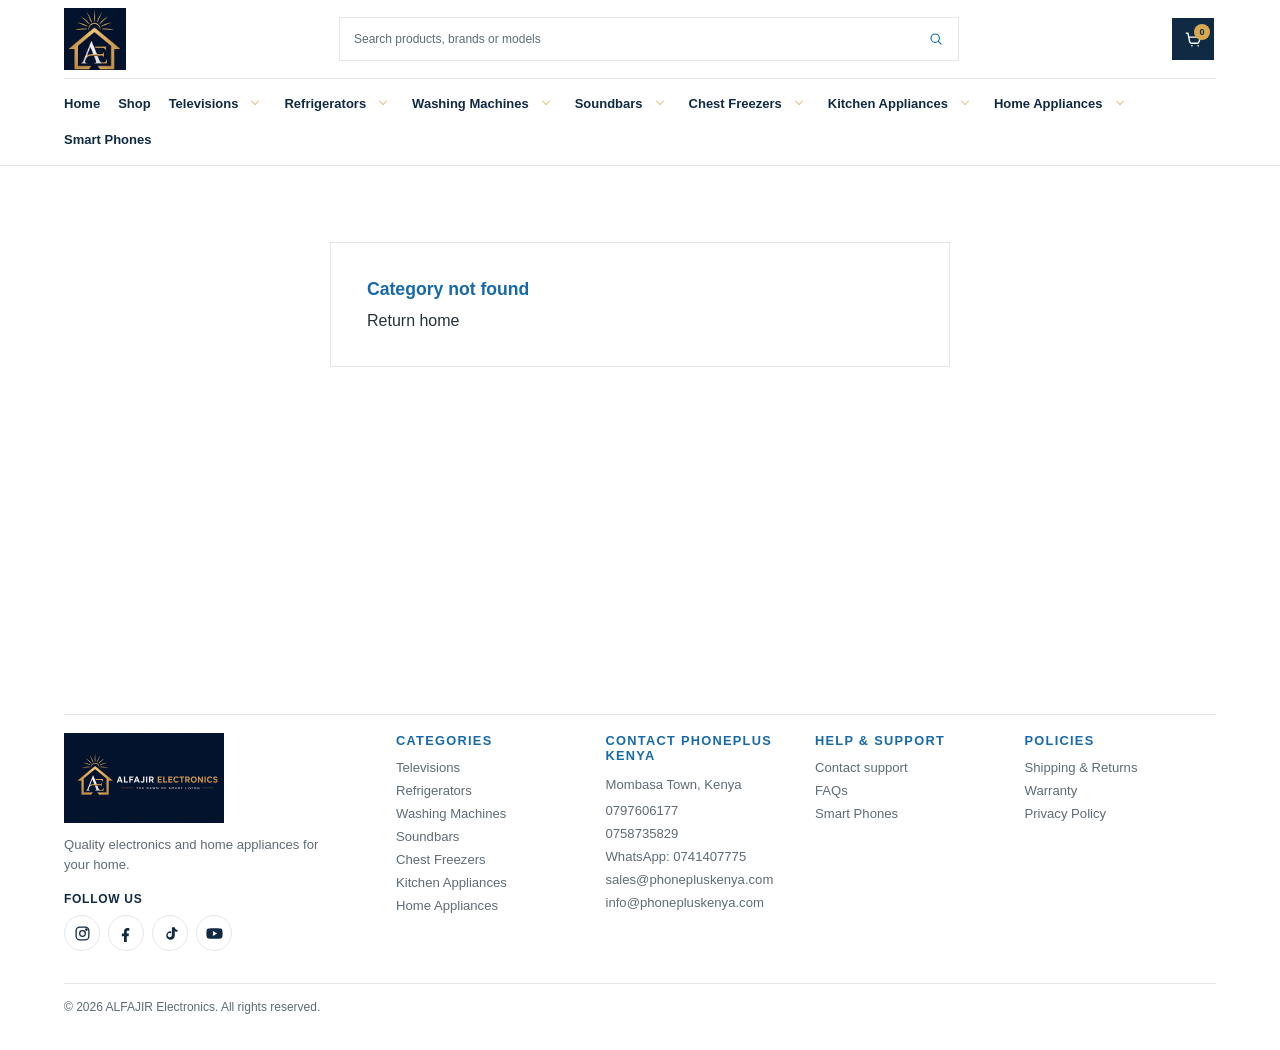
==== commit dbb6ad43: "favaricon update" ====
--- a/category.html
+++ b/category.html
@@ -6,6 +6,10 @@
   <meta name="theme-color" content="#ffffff">
   <meta name="description" content="Browse ALFAJIR electronics and home appliances by category.">
   <title>Shop by Category | ALFAJIR</title>
+  <link rel="icon" href="favicon.ico" sizes="16x16 32x32 48x48">
+  <link rel="icon" type="image/png" sizes="16x16" href="images/favicon-16.png">
+  <link rel="icon" type="image/png" sizes="32x32" href="images/favicon-32.png">
+  <link rel="apple-touch-icon" sizes="180x180" href="images/apple-touch-icon.png">
   <link rel="stylesheet" href="css/style.css">
   <script src="js/products.js" defer></script>
   <script src="js/script.js" defer></script>
--- a/css/style.css
+++ b/css/style.css
@@ -561,6 +561,10 @@
   min-height: clamp(460px, 48vw, 620px);
 }
 
+.hero-slides.has-poster-slide {
+  min-height: 0;
+}
+
 .hero-slide {
   position: absolute;
   inset: 0;
@@ -575,6 +579,23 @@
   pointer-events: auto;
 }
 
+.hero-slide-poster.is-active {
+  position: relative;
+  inset: auto;
+}
+
+.hero-poster {
+  display: block;
+}
+
+.hero-slide-poster .hero-image {
+  display: block;
+  position: relative;
+  width: 100%;
+  height: auto;
+  object-fit: contain;
+}
+
 .hero-image,
 .hero-shade {
   position: absolute;
@@ -590,28 +611,6 @@
 
 .hero-shade {
   background: linear-gradient(90deg, rgb(9 25 41 / 82%) 0%, rgb(9 25 41 / 62%) 32%, rgb(9 25 41 / 18%) 70%);
-}
-
-.hero-slide-black-friday .hero-shade {
-  background: linear-gradient(90deg, transparent 38%, rgb(9 25 41 / 18%) 58%, rgb(9 25 41 / 76%) 100%);
-}
-
-.hero-slide-black-friday .hero-content {
-  align-items: flex-end;
-  text-align: right;
-}
-
-.hero-slide-black-friday .eyebrow {
-  justify-content: flex-end;
-}
-
-.hero-slide-black-friday .hero-content h1 {
-  max-width: 500px;
-  font-size: clamp(2rem, 4vw, 3.8rem);
-}
-
-.hero-slide-black-friday .hero-description {
-  max-width: 390px;
 }
 
 .hero-content {
@@ -710,6 +709,14 @@
   display: flex;
   align-items: center;
   gap: 12px;
+}
+
+.hero-slides.has-banner-slide + .hero-controls {
+  position: relative;
+  inset: auto;
+  justify-content: center;
+  padding: 10px 0;
+  background: var(--color-navy);
 }
 
 .slider-arrow {
@@ -1591,54 +1598,70 @@
 .brands-section {
   padding-top: 20px;
   padding-bottom: 28px;
+  background: var(--color-white);
 }
 
 .brand-strip {
+  --brand-logo-gap: 48px;
+  overflow: hidden;
+}
+
+.brand-strip-track {
+  display: flex;
+  width: max-content;
+  animation: brand-marquee 36s linear infinite;
+}
+
+.brand-logo-group {
+  display: flex;
+  flex: 0 0 auto;
+  align-items: center;
+  gap: var(--brand-logo-gap);
+  padding-right: var(--brand-logo-gap);
+}
+
+.brand-strip .brand-logo-card {
   display: grid;
-  grid-template-columns: repeat(auto-fit, minmax(min(150px, 100%), 1fr));
-  gap: 12px;
-}
-
-.brand-strip > .brand-logo-card {
-  display: grid;
+  flex: 0 0 116px;
+  height: 72px;
   place-items: center;
-  align-content: center;
-  gap: 8px;
-  min-height: 104px;
-  padding: 14px 10px;
-  border: 1px solid var(--color-line);
-  background: var(--color-white);
-  color: var(--color-blue);
-  text-align: center;
-  transition: border-color 160ms ease, box-shadow 160ms ease, transform 160ms ease;
-}
-
-.brand-strip > .brand-logo-card:hover {
-  border-color: var(--color-blue);
-  box-shadow: 0 8px 20px rgb(16 42 67 / 8%);
-  transform: translateY(-2px);
 }
 
 .brand-strip .brand-logo-image {
   display: block;
-  width: min(100%, 148px);
-  height: 46px;
+  width: 100%;
+  height: 40px;
   max-width: 100%;
   object-fit: contain;
   object-position: center;
 }
 
-.brand-strip .brand-logo-name {
-  color: var(--color-blue);
-  font-size: 0.72rem;
-  font-weight: 800;
-  line-height: 1.2;
-  letter-spacing: 0.04em;
-  text-transform: uppercase;
-}
-
-.brand-strip > .brand-logo-fallback {
-  font-size: 0.8rem;
+.brand-strip .brand-logo-image--samsung,
+.brand-strip .brand-logo-image--lg {
+  width: 116px;
+  height: 72px;
+  max-width: none;
+  object-fit: cover;
+}
+
+@keyframes brand-marquee {
+  from {
+    transform: translate3d(-50%, 0, 0);
+  }
+
+  to {
+    transform: translate3d(0, 0, 0);
+  }
+}
+
+.brand-strip:focus-within .brand-strip-track {
+  animation-play-state: paused;
+}
+
+@media (hover: hover) and (pointer: fine) {
+  .brand-strip:hover .brand-strip-track {
+    animation-play-state: paused;
+  }
 }
 
 .trust-section {
@@ -1713,9 +1736,9 @@
 }
 
 .footer-brand img {
-  width: min(100%, 240px);
+  width: min(100%, 160px);
   height: auto;
-  max-height: 140px;
+  max-height: 90px;
   object-fit: contain;
   object-position: left center;
 }
@@ -1831,10 +1854,6 @@
 
   .category-grid {
     grid-template-columns: repeat(2, minmax(0, 1fr));
-  }
-
-  .brand-strip {
-    grid-template-columns: repeat(4, minmax(0, 1fr));
   }
 
   .deal-banner-content {
@@ -1962,14 +1981,6 @@
     --page-gutter: 22px;
   }
 
-  .hero-slide-black-friday .hero-image {
-    object-position: left center;
-  }
-
-  .hero-slide-black-friday .hero-content h1 {
-    max-width: 320px;
-  }
-
   .hero-content h1,
   .hero-content h2 {
     max-width: 420px;
@@ -2047,10 +2058,6 @@
     min-height: 320px;
   }
 
-  .brand-strip {
-    grid-template-columns: repeat(3, minmax(0, 1fr));
-  }
-
   .trust-grid {
     grid-template-columns: repeat(2, minmax(0, 1fr));
   }
@@ -2101,7 +2108,22 @@
   }
 
   .brand-strip {
-    grid-template-columns: repeat(2, minmax(0, 1fr));
+    --brand-logo-gap: 30px;
+  }
+
+  .brand-strip .brand-logo-card {
+    flex-basis: 92px;
+    height: 64px;
+  }
+
+  .brand-strip .brand-logo-image {
+    height: 34px;
+  }
+
+  .brand-strip .brand-logo-image--samsung,
+  .brand-strip .brand-logo-image--lg {
+    width: 92px;
+    height: 64px;
   }
 
   .trust-grid {
@@ -2495,4 +2517,16 @@
   .mobile-filter-panel[open] {
     animation-duration: 0.01ms;
   }
-}
+
+  .brand-strip {
+    overflow-x: auto;
+  }
+
+  .brand-strip-track {
+    animation: none;
+  }
+
+  .brand-logo-group[aria-hidden="true"] {
+    display: none;
+  }
+}
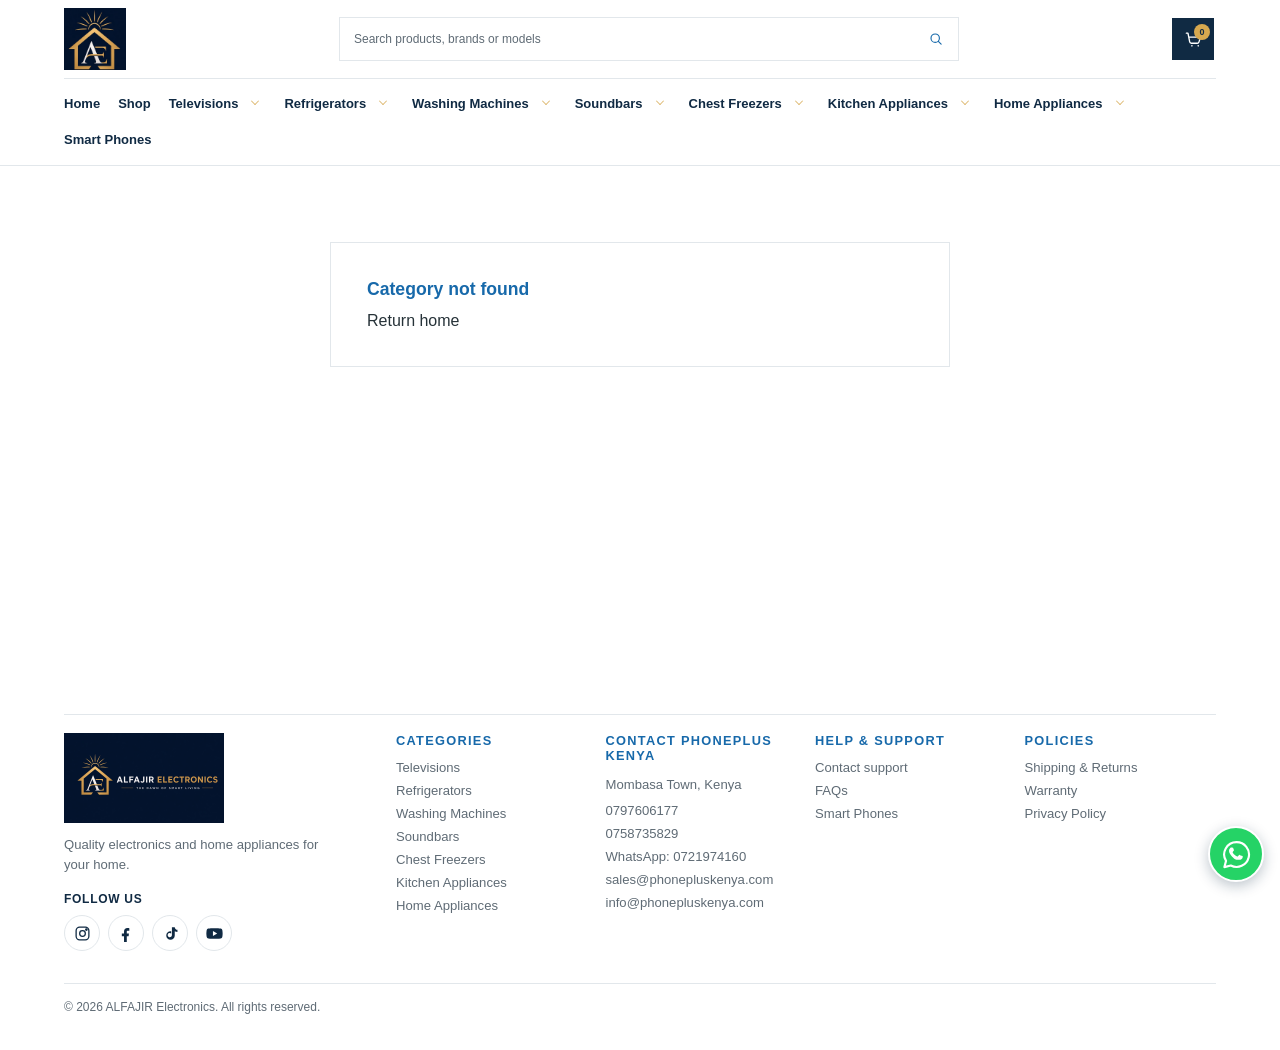
==== commit 727deed2: "improved banner section" ====
--- a/category.html
+++ b/category.html
@@ -45,7 +45,7 @@
       </div>
       <div class="footer-links">
         <div><h3>Categories</h3><a href="category.html?category=televisions">Televisions</a><a href="category.html?category=refrigerators">Refrigerators</a><a href="category.html?category=washing-machines">Washing Machines</a><a href="category.html?category=sound-bars">Soundbars</a><a href="category.html?category=chest-freezers">Chest Freezers</a><a href="category.html?category=kitchen-appliances">Kitchen Appliances</a><a href="category.html?category=home-appliances">Home Appliances</a></div>
-        <div><h3>Contact PhonePlus Kenya</h3><p class="footer-detail">Mombasa Town, Kenya</p><a href="tel:0797606177">0797606177</a><a href="tel:0758735829">0758735829</a><a href="https://wa.me/254741407775" target="_blank" rel="noopener noreferrer">WhatsApp: 0741407775</a><a href="mailto:sales@phonepluskenya.com">sales@phonepluskenya.com</a><a href="mailto:info@phonepluskenya.com">info@phonepluskenya.com</a></div>
+        <div><h3>Contact PhonePlus Kenya</h3><p class="footer-detail">Mombasa Town, Kenya</p><a href="tel:0797606177">0797606177</a><a href="tel:0758735829">0758735829</a><a href="https://wa.me/254721974160" target="_blank" rel="noopener noreferrer">WhatsApp: 0721974160</a><a href="mailto:sales@phonepluskenya.com">sales@phonepluskenya.com</a><a href="mailto:info@phonepluskenya.com">info@phonepluskenya.com</a></div>
         <div><h3>Help &amp; Support</h3><a href="https://www.phonepluskenya.com/contact.html" target="_blank" rel="noopener noreferrer">Contact support</a><a href="https://www.phonepluskenya.com/faq.html" target="_blank" rel="noopener noreferrer">FAQs</a><a href="https://www.phonepluskenya.com/shop.html" target="_blank" rel="noopener noreferrer">Smart Phones</a></div>
         <div><h3>Policies</h3><a href="https://www.phonepluskenya.com/shipping.html" target="_blank" rel="noopener noreferrer">Shipping &amp; Returns</a><a href="https://www.phonepluskenya.com/warranty.html" target="_blank" rel="noopener noreferrer">Warranty</a><a href="https://www.phonepluskenya.com/privacy.html" target="_blank" rel="noopener noreferrer">Privacy Policy</a></div>
       </div>
--- a/css/style.css
+++ b/css/style.css
@@ -472,6 +472,40 @@
   text-transform: uppercase;
 }
 
+.whatsapp-float {
+  position: fixed;
+  right: max(16px, env(safe-area-inset-right));
+  bottom: max(18px, env(safe-area-inset-bottom));
+  z-index: 11;
+  display: grid;
+  width: 56px;
+  height: 56px;
+  place-items: center;
+  border: 2px solid var(--color-white);
+  border-radius: 50%;
+  background: #25d366;
+  color: var(--color-white);
+  box-shadow: 0 4px 14px rgb(16 42 67 / 28%);
+  transition: transform 180ms ease, box-shadow 180ms ease;
+}
+
+.whatsapp-float svg {
+  width: 31px;
+  height: 31px;
+  fill: currentColor;
+}
+
+.whatsapp-float:focus-visible {
+  outline-offset: 4px;
+}
+
+@media (hover: hover) and (pointer: fine) {
+  .whatsapp-float:hover {
+    transform: translateY(-3px);
+    box-shadow: 0 7px 20px rgb(16 42 67 / 34%);
+  }
+}
+
 .search-form {
   grid-area: search;
   display: flex;
@@ -867,8 +901,13 @@
 
 .category-label h3 {
   margin: 0;
+  color: var(--color-gold);
   font-size: 1.05rem;
   font-weight: 700;
+}
+
+.product-section .section-heading h2 {
+  color: var(--color-gold);
 }
 
 .category-label span {
@@ -2135,6 +2174,10 @@
   }
 }
 
+.has-comparison-bar .whatsapp-float {
+  bottom: max(124px, calc(108px + env(safe-area-inset-bottom)));
+}
+
 .has-comparison-bar {
   padding-bottom: 112px;
 }
